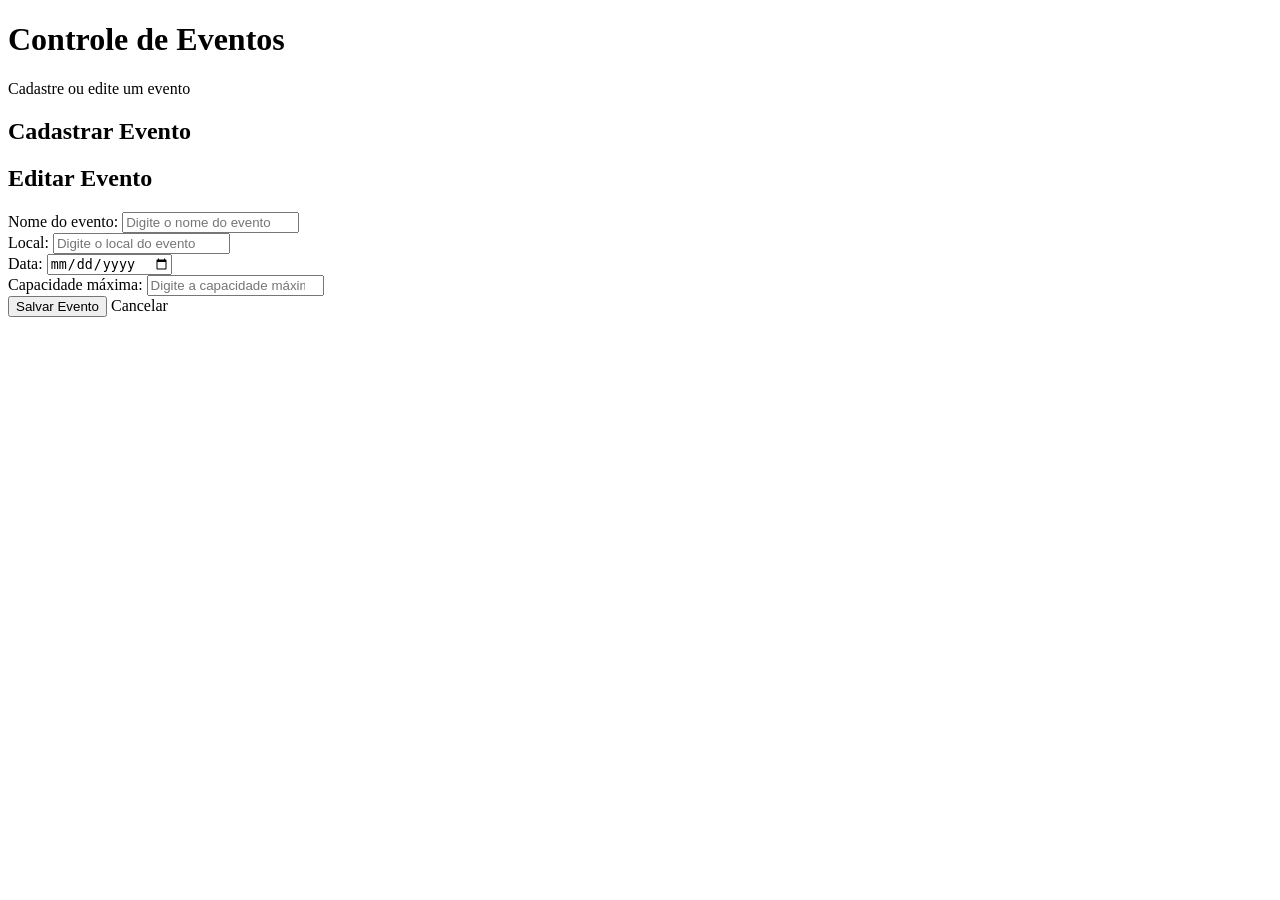
==== src/main/resources/templates/eventos/formulario.html @ bc7900d4 "feach: criado o front" ====
<!DOCTYPE html>
<html lang="pt-BR" xmlns:th="http://www.thymeleaf.org">

<head>
    <meta charset="UTF-8">
    <meta name="viewport" content="width=device-width, initial-scale=1.0">

    <title>Evento - Controle de Eventos</title>

    <link rel="stylesheet" th:href="@{/css/eventos.css}">
</head>

<body>

<header>
    <div class="container">
        <h1>Controle de Eventos</h1>
        <p>Cadastre ou edite um evento</p>
    </div>
</header>

<main class="container">

    <section class="formulario">

        <!--
            Se o evento possui ID, estamos editando.
            Se não possui ID, estamos cadastrando.
        -->
        <h2 th:if="${evento.id == null}">
            Cadastrar Evento
        </h2>

        <h2 th:if="${evento.id != null}">
            Editar Evento
        </h2>


        <form
            th:action="@{/eventos/salvar}"
            th:object="${evento}"
            method="post">

            <!--
                Campo escondido utilizado para identificar
                o evento quando estivermos editando.
            -->
            <input
                type="hidden"
                th:field="*{id}">


            <!-- Nome -->
            <div class="campo">

                <label for="nome">
                    Nome do evento:
                </label>

                <input
                    type="text"
                    id="nome"
                    th:field="*{nome}"
                    placeholder="Digite o nome do evento"
                    required>

            </div>


            <!-- Local -->
            <div class="campo">

                <label for="local">
                    Local:
                </label>

                <input
                    type="text"
                    id="local"
                    th:field="*{local}"
                    placeholder="Digite o local do evento"
                    required>

            </div>


            <!-- Data -->
            <div class="campo">

                <label for="data">
                    Data:
                </label>

                <input
                    type="date"
                    id="data"
                    th:field="*{data}"
                    required>

            </div>


            <!-- Capacidade -->
            <div class="campo">

                <label for="capacidadeMaxima">
                    Capacidade máxima:
                </label>

                <input
                    type="number"
                    id="capacidadeMaxima"
                    th:field="*{capacidadeMaxima}"
                    min="1"
                    placeholder="Digite a capacidade máxima"
                    required>

            </div>


            <!-- Botões -->
            <div class="botoes-formulario">

                <button
                    type="submit"
                    class="btn-salvar">
                    Salvar Evento
                </button>

                <a
                    th:href="@{/eventos}"
                    class="btn-cancelar">
                    Cancelar
                </a>

            </div>

        </form>

    </section>

</main>

</body>

</html>
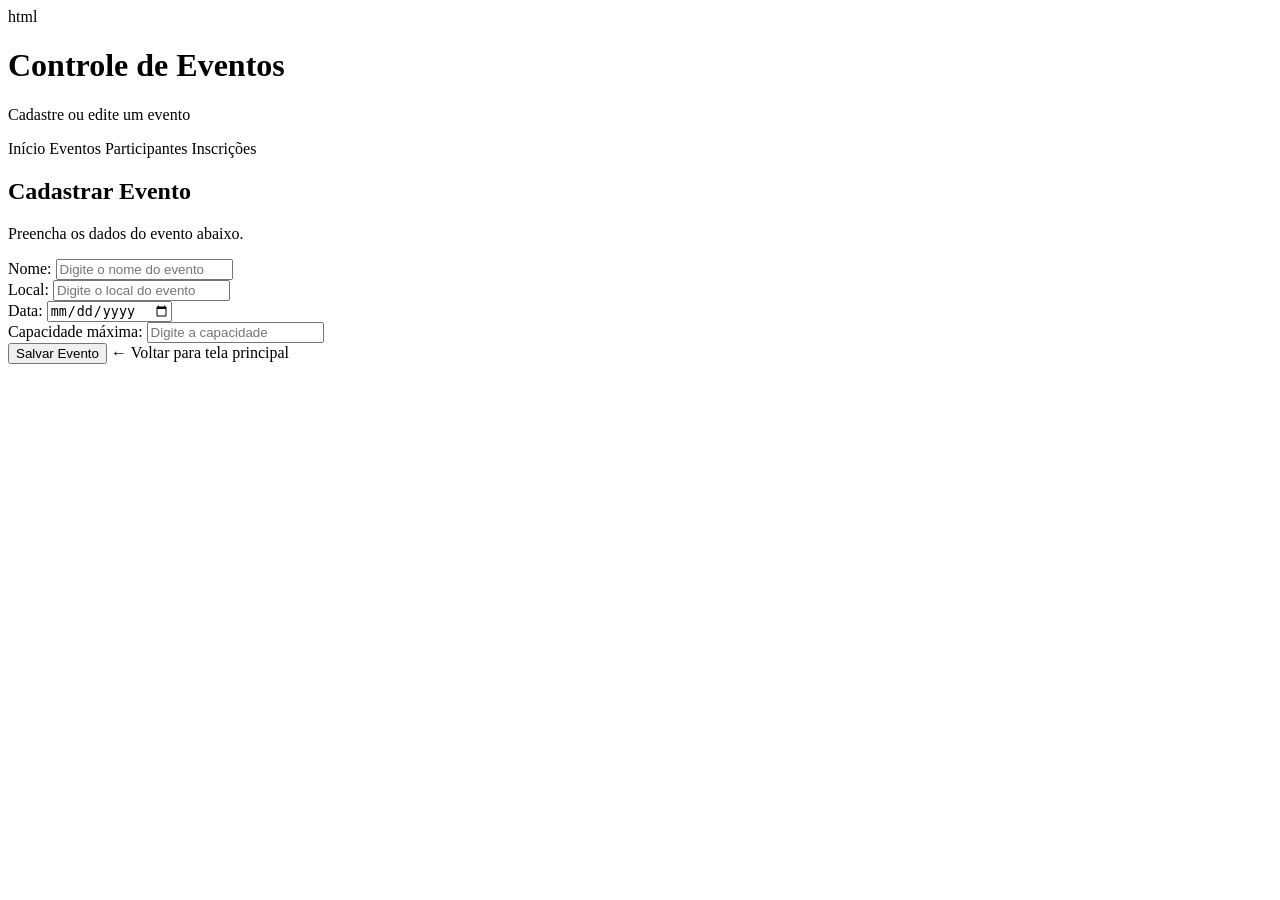
==== commit 412d1bc6: "fix: alterações" ====
--- a/src/main/resources/templates/eventos/formulario.html
+++ b/src/main/resources/templates/eventos/formulario.html
@@ -1,3 +1,4 @@
+html
 <!DOCTYPE html>
 <html lang="pt-BR" xmlns:th="http://www.thymeleaf.org">
 
@@ -7,6 +8,7 @@
 
     <title>Evento - Controle de Eventos</title>
 
+    <!-- CSS da página de eventos -->
     <link rel="stylesheet" th:href="@{/css/eventos.css}">
 </head>
 
@@ -14,37 +16,60 @@
 
 <header>
     <div class="container">
+
         <h1>Controle de Eventos</h1>
+
         <p>Cadastre ou edite um evento</p>
+
+        <!-- MENU PRINCIPAL -->
+        <nav>
+            <a th:href="@{/}">
+                Início
+            </a>
+
+            <a th:href="@{/eventos}">
+                Eventos
+            </a>
+
+            <a th:href="@{/participantes}">
+                Participantes
+            </a>
+
+            <a th:href="@{/inscricoes/nova}">
+                Inscrições
+            </a>
+        </nav>
+
     </div>
 </header>
+
 
 <main class="container">
 
     <section class="formulario">
 
         <!--
-            Se o evento possui ID, estamos editando.
-            Se não possui ID, estamos cadastrando.
+            Se o ID estiver vazio, estamos cadastrando.
+            Se o ID existir, estamos editando.
         -->
-        <h2 th:if="${evento.id == null}">
+        <h2 th:text="${evento.id == null ? 'Cadastrar Evento' : 'Editar Evento'}">
             Cadastrar Evento
         </h2>
 
-        <h2 th:if="${evento.id != null}">
-            Editar Evento
-        </h2>
+        <p>
+            Preencha os dados do evento abaixo.
+        </p>
 
 
+        <!--
+            Envia os dados para o EventoController.
+        -->
         <form
             th:action="@{/eventos/salvar}"
             th:object="${evento}"
             method="post">
 
-            <!--
-                Campo escondido utilizado para identificar
-                o evento quando estivermos editando.
-            -->
+            <!-- ID do evento -->
             <input
                 type="hidden"
                 th:field="*{id}">
@@ -54,7 +79,7 @@
             <div class="campo">
 
                 <label for="nome">
-                    Nome do evento:
+                    Nome:
                 </label>
 
                 <input
@@ -111,8 +136,8 @@
                     type="number"
                     id="capacidadeMaxima"
                     th:field="*{capacidadeMaxima}"
+                    placeholder="Digite a capacidade"
                     min="1"
-                    placeholder="Digite a capacidade máxima"
                     required>
 
             </div>
@@ -121,16 +146,23 @@
             <!-- Botões -->
             <div class="botoes-formulario">
 
+                <!-- Salvar -->
                 <button
                     type="submit"
                     class="btn-salvar">
+
                     Salvar Evento
+
                 </button>
 
+
+                <!-- Voltar para a tela principal -->
                 <a
-                    th:href="@{/eventos}"
+                    th:href="@{/}"
                     class="btn-cancelar">
-                    Cancelar
+
+                    ← Voltar para tela principal
+
                 </a>
 
             </div>
@@ -141,6 +173,10 @@
 
 </main>
 
+
+<!-- JavaScript dos eventos -->
+<script th:src="@{/js/eventos.js}"></script>
+
 </body>
 
-</html>+</html>
